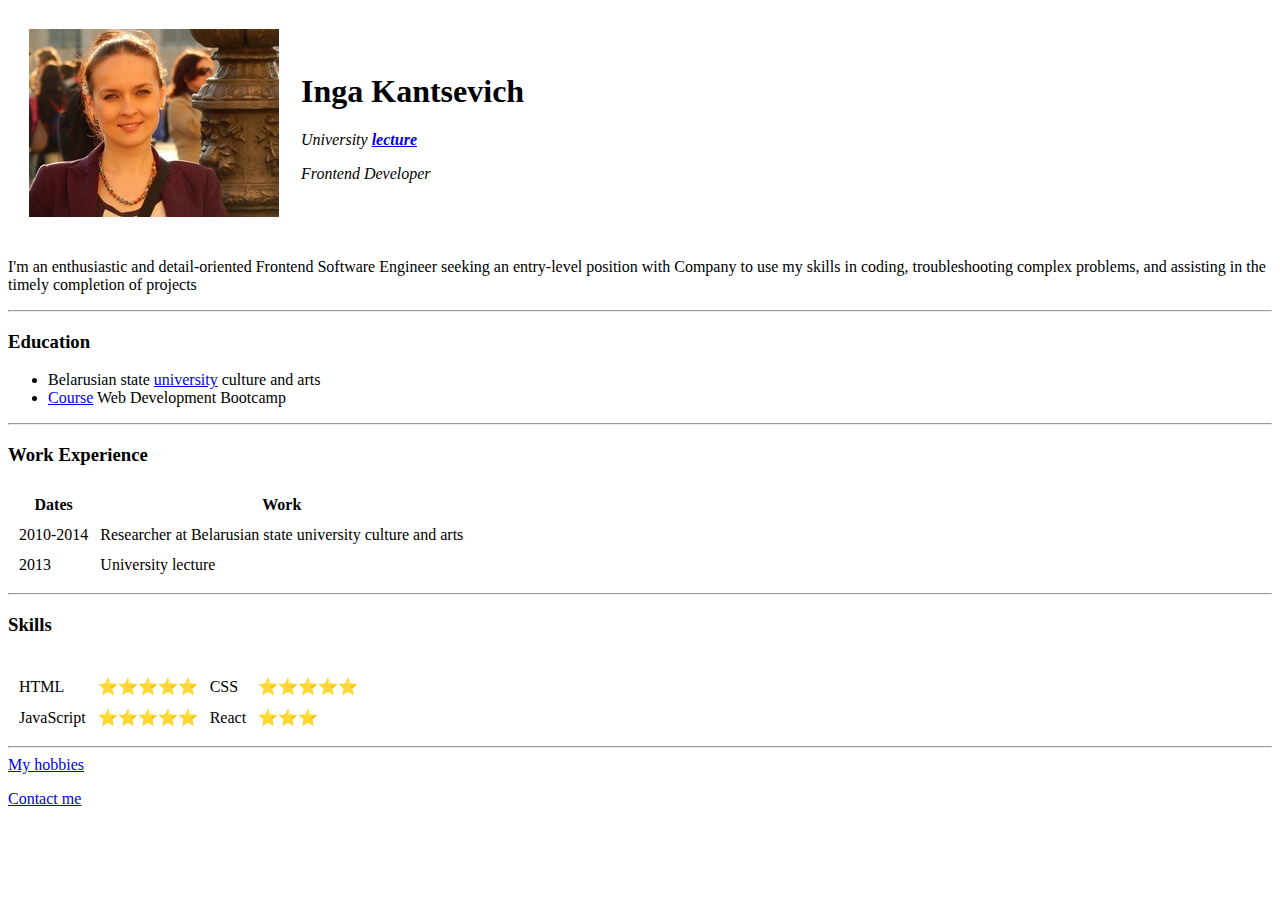
==== index.html @ b35eb6df "Add initial CV Website files" ====
<!DOCTYPE html>
<html>
    <head>
    <meta charset="UTF-8">
    <title>Inga's Personal site</title>
    </head>
    <body>
        <table cellspacing="20">
            <tr>
                <td><img src="Inga Kantsevich.jpg" alt="Inga profile picture"></td>
                <td><h1>Inga Kantsevich</h1>
                    <p><em>University <strong><a href="http://old.buk.by/process/fakultet%203/Department%20of%20the%20Belarusian%20folk-song%20creation/employees/koncevich/">lecture</a></strong></em></p>
                    <p><em>Frontend Developer</em></p></td>
            </tr>
        </table>
<p>I'm an enthusiastic and detail-oriented Frontend Software Engineer seeking an entry-level position with Company to use my skills in coding, troubleshooting complex problems, and assisting in the timely completion of projects</p>
<hr>
<h3>Education</h3>
<ul>
    <li>Belarusian state <a href="http://old.buk.by/">university</a> culture and arts</li>
    <li><a href="https://www.udemy.com/course/the-complete-web-development-bootcamp/">Course</a> Web Development Bootcamp</li>
</ul>
<hr>
<h3>Work Experience</h3>
<table cellspacing="10">
    <thead>
        <tr>
            <th>Dates</th>
            <th>Work</th>
        </tr>
    </thead>
    <tbody>
        <tr>
            <td>2010-2014</td>
            <td>Researcher at Belarusian state university culture and arts</td>
        </tr>
        <tr>
            <td>2013</td>
            <td>University lecture</td>
        </tr>
    </tbody>
</table>
<hr>
<h3>Skills</h3>
<table cellspacing="10">
    <tr>
    <th colspan="1"></th>
    </tr>
    <tbody>
    <tr>
        <td>HTML</td>
            <td>⭐️⭐️⭐️⭐️⭐</td>
        <td>CSS</td> 
            <td>⭐️⭐️⭐️⭐️⭐️</td>
    </tr>
    <tr>
        <td>JavaScript</td>
        <td>⭐️⭐️⭐️⭐️⭐️</td>
        <td>React</td>
        <td>⭐️⭐️⭐️</td>
    </tr>
    </tbody>
</table>
<hr>
<a href="hobbies.html">My hobbies</a>
<p><a href="contact-me.html">Contact me</a></p>
    </body>
</html>
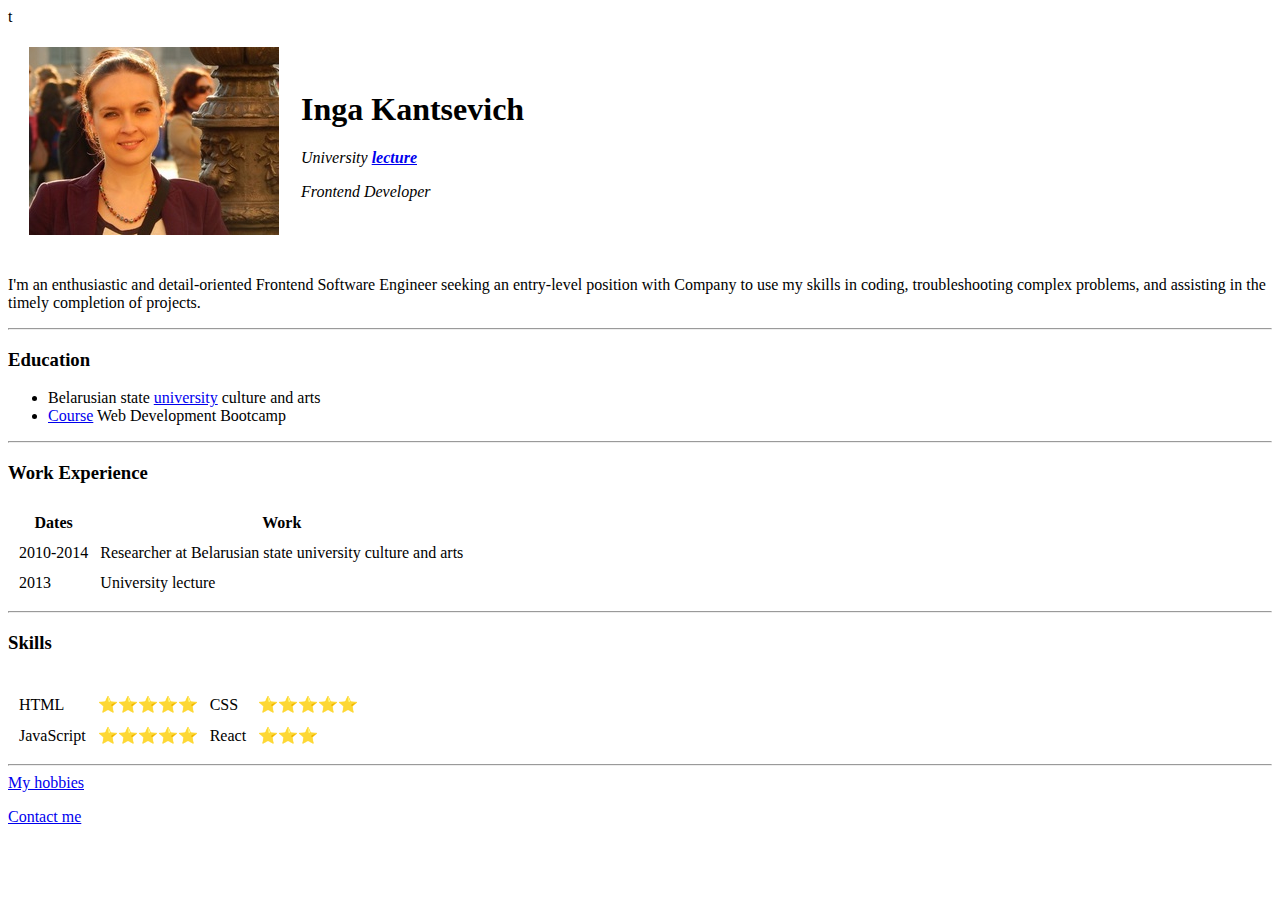
==== commit f1d87ff9: "Add files via upload" ====
--- a/index.html
+++ b/index.html
@@ -1,37 +1,62 @@
 <!DOCTYPE html>
-<html>
+<!--it tells the browser which version of html the file was written in-->
+<html lang="en">
+<!--root of the document-->
     <head>
+    <!--this is an area where important informations about our website is pased tha is not going to displayed to the user-->
     <meta charset="UTF-8">
+    <!--encoding of the webpage-->
     <title>Inga's Personal site</title>
+    <!--title of website-->
+    <link rel="stylesheet" href="css/styles.css">t
     </head>
     <body>
+    <!--This is where all of the content of the website-->
         <table cellspacing="20">
             <tr>
                 <td><img src="Inga Kantsevich.jpg" alt="Inga profile picture"></td>
+                <!--src - sourse attribute is required, and contains the path to the image-->
+                <!--alt - alternative text-->
                 <td><h1>Inga Kantsevich</h1>
+                <!--h1 Header-->
                     <p><em>University <strong><a href="http://old.buk.by/process/fakultet%203/Department%20of%20the%20Belarusian%20folk-song%20creation/employees/koncevich/">lecture</a></strong></em></p>
+                    <!--p Paragraph, em - Element marks text that has stress emphasis,makes it look italicized-->
+                    <!--strong - Element gives has strong importance, and is typicaly displayed in bold-->
                     <p><em>Frontend Developer</em></p></td>
             </tr>
         </table>
-<p>I'm an enthusiastic and detail-oriented Frontend Software Engineer seeking an entry-level position with Company to use my skills in coding, troubleshooting complex problems, and assisting in the timely completion of projects</p>
+<p>I'm an enthusiastic and detail-oriented Frontend Software Engineer seeking an entry-level position with Company to use my skills in coding, troubleshooting complex problems, and assisting in the timely completion of projects.</p>
 <hr>
+<!--horizontal lines-->
 <h3>Education</h3>
 <ul>
+<!--unordered list-->
     <li>Belarusian state <a href="http://old.buk.by/">university</a> culture and arts</li>
+    <!--li - list itam tag encloses each and every bullet point-->
+    <!--ol - ordered list of items, typically rendered as a numbered list-->
+    <!--a - hiperlink referense to the destination that this link is going totake you-->
+    <!--href - The URL that the hyperlink points to-->
     <li><a href="https://www.udemy.com/course/the-complete-web-development-bootcamp/">Course</a> Web Development Bootcamp</li>
 </ul>
 <hr>
 <h3>Work Experience</h3>
 <table cellspacing="10">
+<!--table - tag table-->    
+<!--cellspasing - (интервал между ячейками) - This attribute defines the size of the space between two cells in a percentage valye or pixels-->
     <thead>
+    <!--table head -  element defines a set of rows defining the head of the columns of the table-->    
         <tr>
+        <!--table row (строка)- element defines a row of cells in a table-->        
             <th>Dates</th>
+            <!--table header cell - element defines a cell as the header of a group of table cells-->
             <th>Work</th>
         </tr>
     </thead>
     <tbody>
+    <!--table body - element encapsulates a set of table rows, indicating that they comprise the body of the table-->    
         <tr>
             <td>2010-2014</td>
+            <!--table data (ячейка табцы) - element defines a cell of a table that contains data-->
             <td>Researcher at Belarusian state university culture and arts</td>
         </tr>
         <tr>
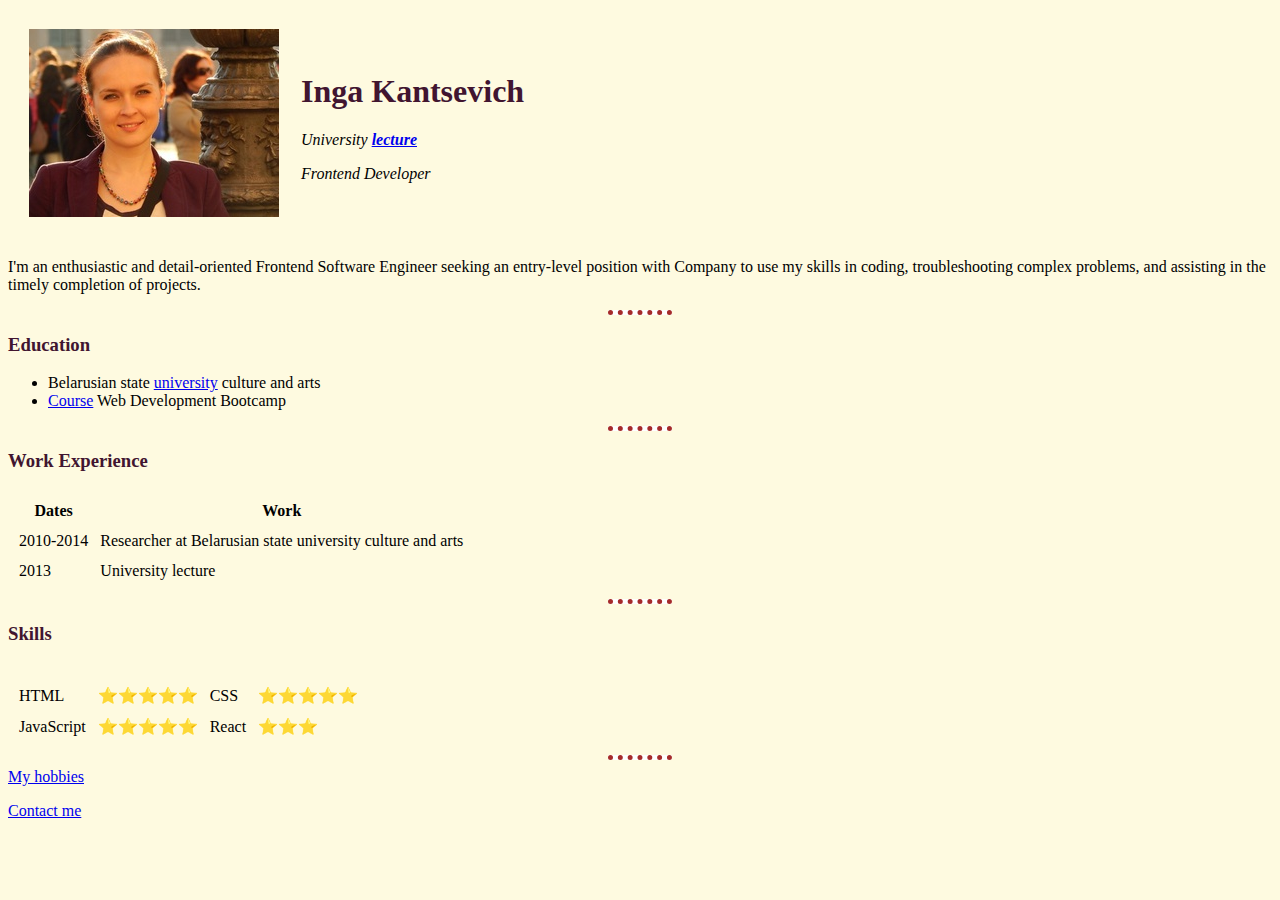
==== commit a48ad1bc: "Update index.html" ====
--- a/index.html
+++ b/index.html
@@ -8,7 +8,7 @@
     <!--encoding of the webpage-->
     <title>Inga's Personal site</title>
     <!--title of website-->
-    <link rel="stylesheet" href="css/styles.css">t
+    <link rel="stylesheet" href="css/styles.css">
     </head>
     <body>
     <!--This is where all of the content of the website-->
@@ -90,4 +90,4 @@
 <a href="hobbies.html">My hobbies</a>
 <p><a href="contact-me.html">Contact me</a></p>
     </body>
-</html>+</html>
--- a/css/styles.css
+++ b/css/styles.css
@@ -0,0 +1,17 @@
+body {
+    background-color: #FEFAE0;
+}
+hr {
+    background-color: white;
+    border-style: none;
+    border-top-style: dotted;
+    border-color: brown;
+    border-width: 5px;
+    width: 5%;
+}
+h1 {
+    color: #411530;
+}
+h3 {
+    color: #411530;
+}